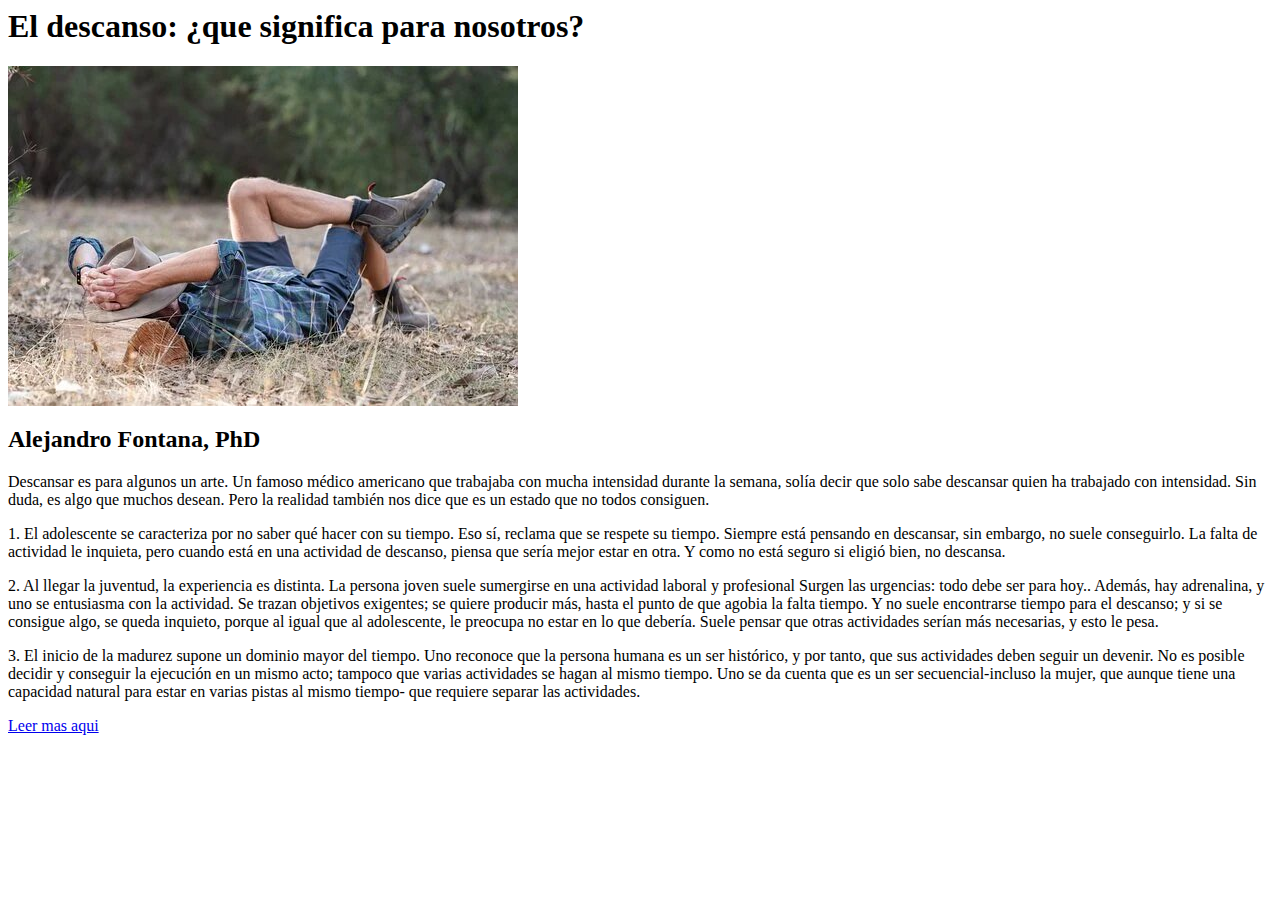
==== T1-JorgeGranados/index.html @ 11c7129d "index de ti" ====
<html>
        <head>
            <title>T1_Granados_Povis_Jorge_Luis</title>

        </head>
        <body>
            <!-- titulo -->
            <div id="titulo">
                <h1>El descanso: ¿que significa para nosotros?</h1>
                
             </div>
            
            <!-- Imagen de Perfil -->
            <div id="foto-perfil">
                <img src="image/descanso.jpg" class="perfil>

            <!-- Nombres y Cargo -->
            <div id="nombre">
                <h2>Alejandro Fontana, PhD</h2>
            </div>
            <!--Parrafo 01-->
            <div id="parrafo 1">
                <p>Descansar es para algunos un arte. Un famoso médico americano que trabajaba con mucha intensidad durante la semana, solía decir que solo sabe descansar quien ha trabajado con intensidad. Sin duda, es algo que muchos desean. Pero la realidad también nos dice que es un estado que no todos consiguen. </p>
             </div>
            
             <!--Parrafo 01-->
            <div id="parrafo 1">
                <p>1. El adolescente se caracteriza por no saber qué hacer con su tiempo. Eso sí, reclama que se respete su tiempo. Siempre está pensando en descansar, sin embargo, no suele conseguirlo. La falta de actividad le inquieta, pero cuando está en una actividad de descanso, piensa que sería mejor estar en otra. Y como no está seguro si eligió bien, no descansa. </p>
             </div>

             <!--Parrafo 02-->
            <div id="parrafo 2">
                <p>2. Al llegar la juventud, la experiencia es distinta. La persona joven suele sumergirse en una actividad laboral y profesional Surgen las urgencias: todo debe ser para hoy.. Además, hay adrenalina, y uno se entusiasma con la actividad. Se trazan objetivos exigentes; se quiere producir más, hasta el punto de que agobia la falta tiempo. Y no suele encontrarse tiempo para el descanso; y si se consigue algo, se queda inquieto, porque al igual que al adolescente, le preocupa no estar en lo que debería. Suele pensar que otras actividades serían más necesarias, y esto le pesa. </p>
             </div>

             <!--Parrafo 03-->
            <div id="parrafo 3">
                <p>3. El inicio de la madurez supone un dominio mayor del tiempo. Uno reconoce que la persona humana es un ser histórico, y por tanto, que sus actividades deben seguir un devenir. No es posible decidir y conseguir la ejecución en un mismo acto; tampoco que varias actividades se hagan al mismo tiempo. Uno se da cuenta que es un ser secuencial-incluso la mujer, que aunque tiene una capacidad natural para estar en varias pistas al mismo tiempo- que requiere separar las actividades. </p>
             </div>

             <p> 
                <a href="https://alejandrofontana.com/"</a>Leer mas aqui</a>
                
             </p>



             







        </body>
</html>
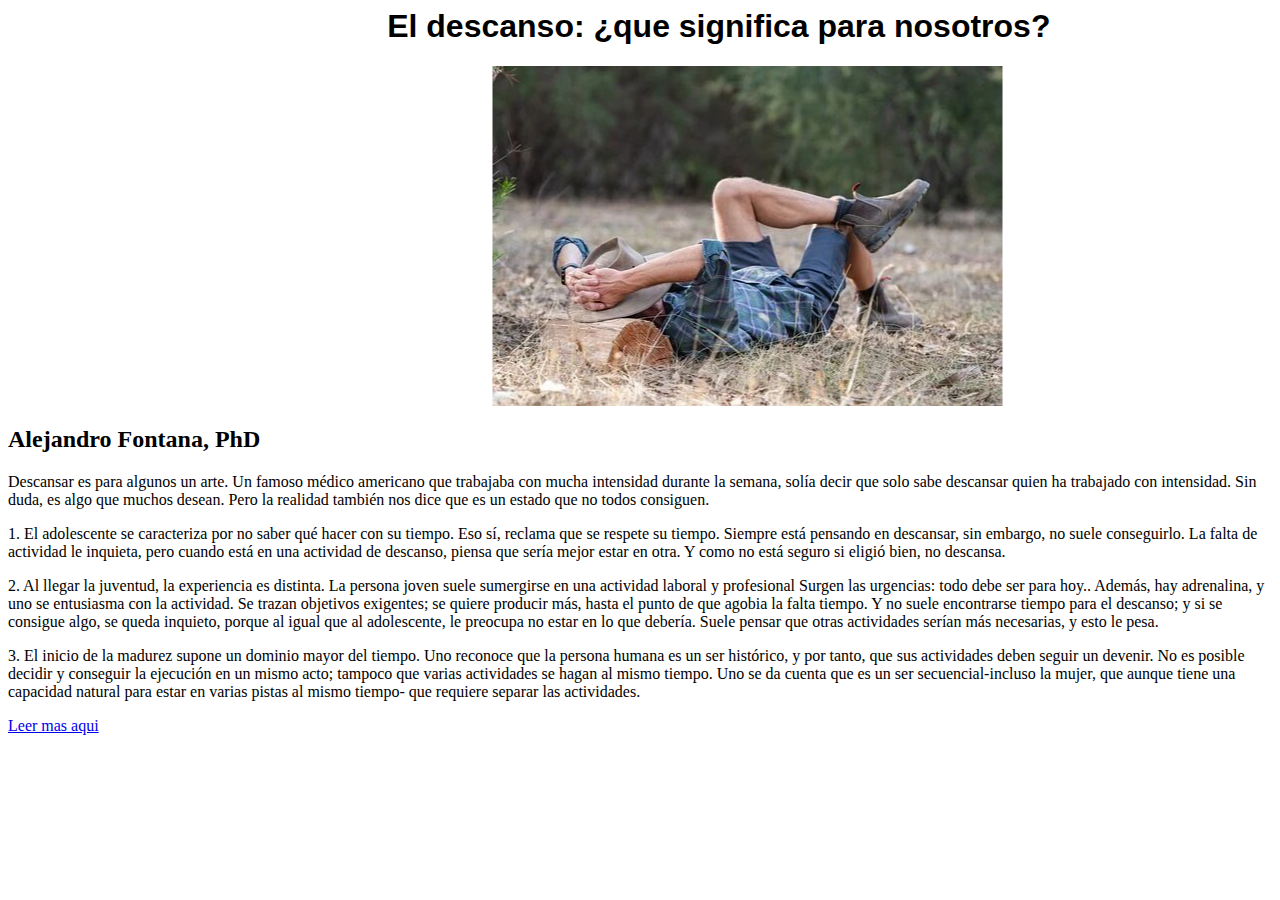
==== commit 4c99ed1d: "centrado de titulo e imagen" ====
--- a/T1-JorgeGranados/index.html
+++ b/T1-JorgeGranados/index.html
@@ -1,6 +1,7 @@
 <html>
         <head>
             <title>T1_Granados_Povis_Jorge_Luis</title>
+            <link rel="stylesheet" href="css/estilos.css">
 
         </head>
         <body>
@@ -12,7 +13,7 @@
             
             <!-- Imagen de Perfil -->
             <div id="foto-perfil">
-                <img src="image/descanso.jpg" class="perfil>
+                <img src="image/descanso.jpg" class="perfil">
 
             <!-- Nombres y Cargo -->
             <div id="nombre">
--- a/T1-JorgeGranados/css/estilos.css
+++ b/T1-JorgeGranados/css/estilos.css
@@ -0,0 +1,10 @@
+
+h1 {
+    font-family: 'Segoe UI', Tahoma, Geneva, Verdana, sans-serif;
+    transform: translate(30%);
+}
+
+.perfil {
+    transform: translate(95%);
+}
+
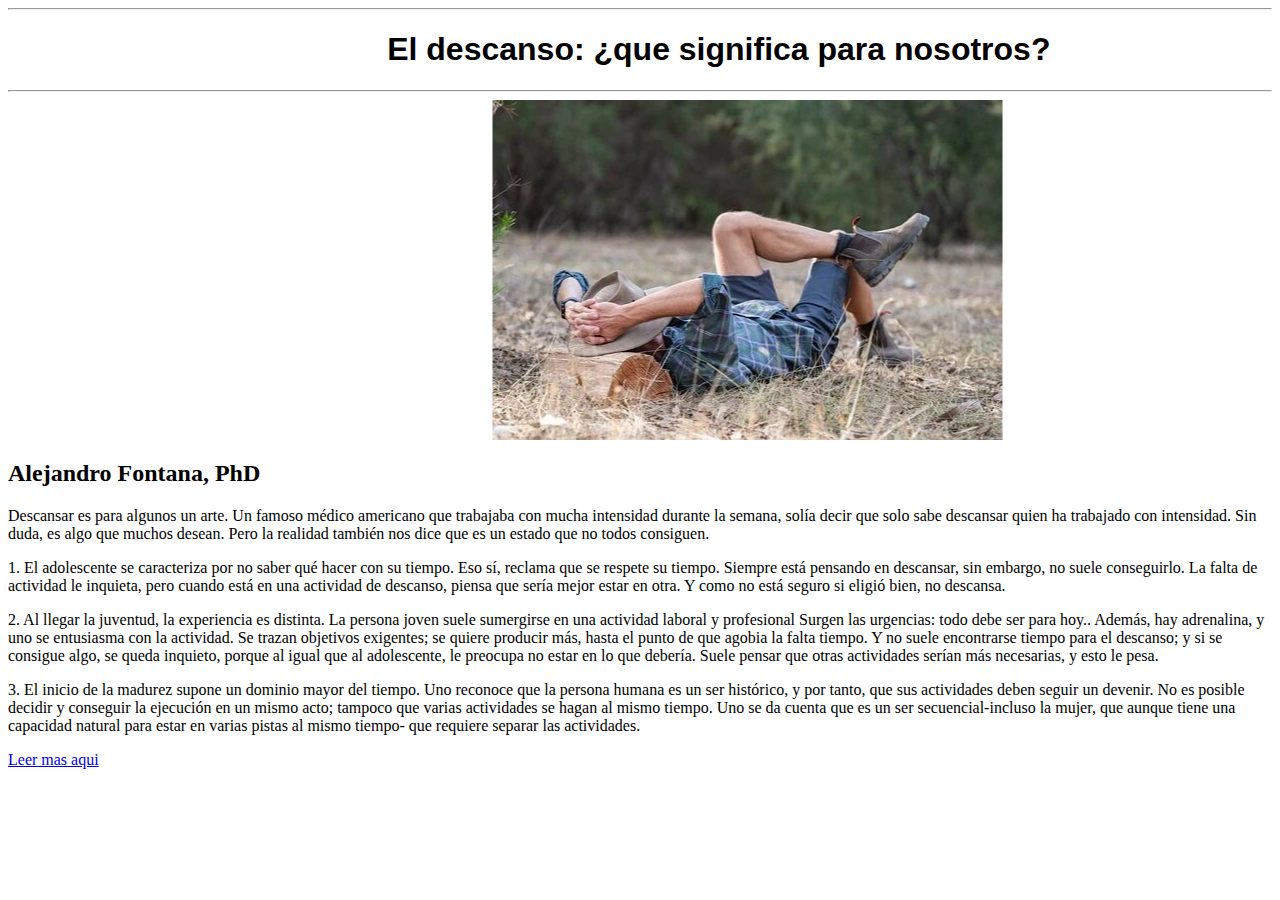
==== commit f3839090: "hr etiqueta de linea" ====
--- a/T1-JorgeGranados/index.html
+++ b/T1-JorgeGranados/index.html
@@ -7,8 +7,9 @@
         <body>
             <!-- titulo -->
             <div id="titulo">
+                <hr>
                 <h1>El descanso: ¿que significa para nosotros?</h1>
-                
+                <hr>
              </div>
             
             <!-- Imagen de Perfil -->
--- a/T1-JorgeGranados/css/estilos.css
+++ b/T1-JorgeGranados/css/estilos.css
@@ -6,5 +6,6 @@
 
 .perfil {
     transform: translate(95%);
+
 }
 
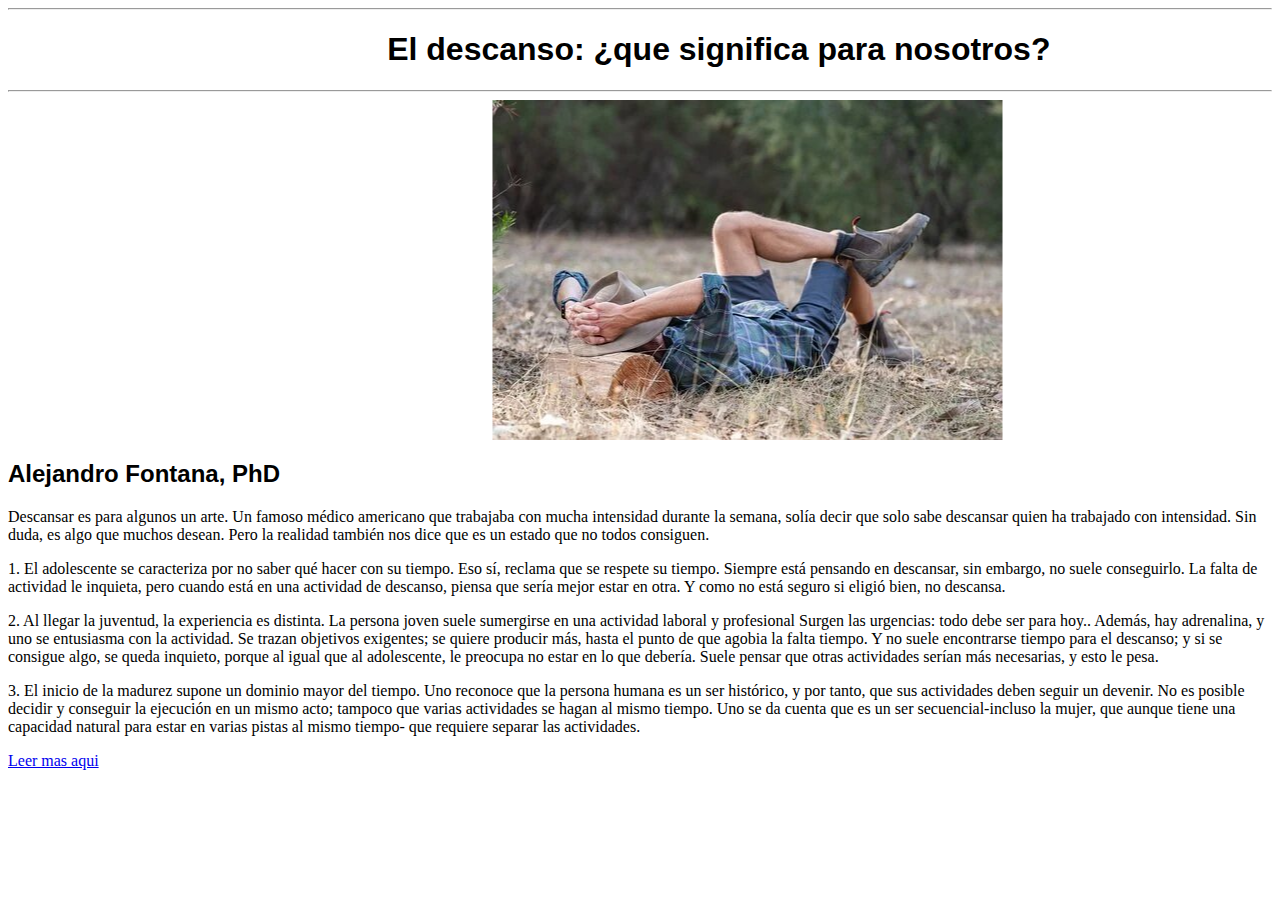
==== commit 2ef1e248: "vinculo en una ventana nueva" ====
--- a/T1-JorgeGranados/index.html
+++ b/T1-JorgeGranados/index.html
@@ -41,19 +41,9 @@
              </div>
 
              <p> 
-                <a href="https://alejandrofontana.com/"</a>Leer mas aqui</a>
+                <a href="https://alejandrofontana.com/" target="_blank"</a>Leer mas aqui</a>
                 
              </p>
 
-
-
-             
-
-
-
-
-
-
-
         </body>
 </html>--- a/T1-JorgeGranados/css/estilos.css
+++ b/T1-JorgeGranados/css/estilos.css
@@ -9,3 +9,8 @@
 
 }
 
+h2 {
+    font-family: Verdana, Geneva, Tahoma, sans-serif;
+
+}
+
